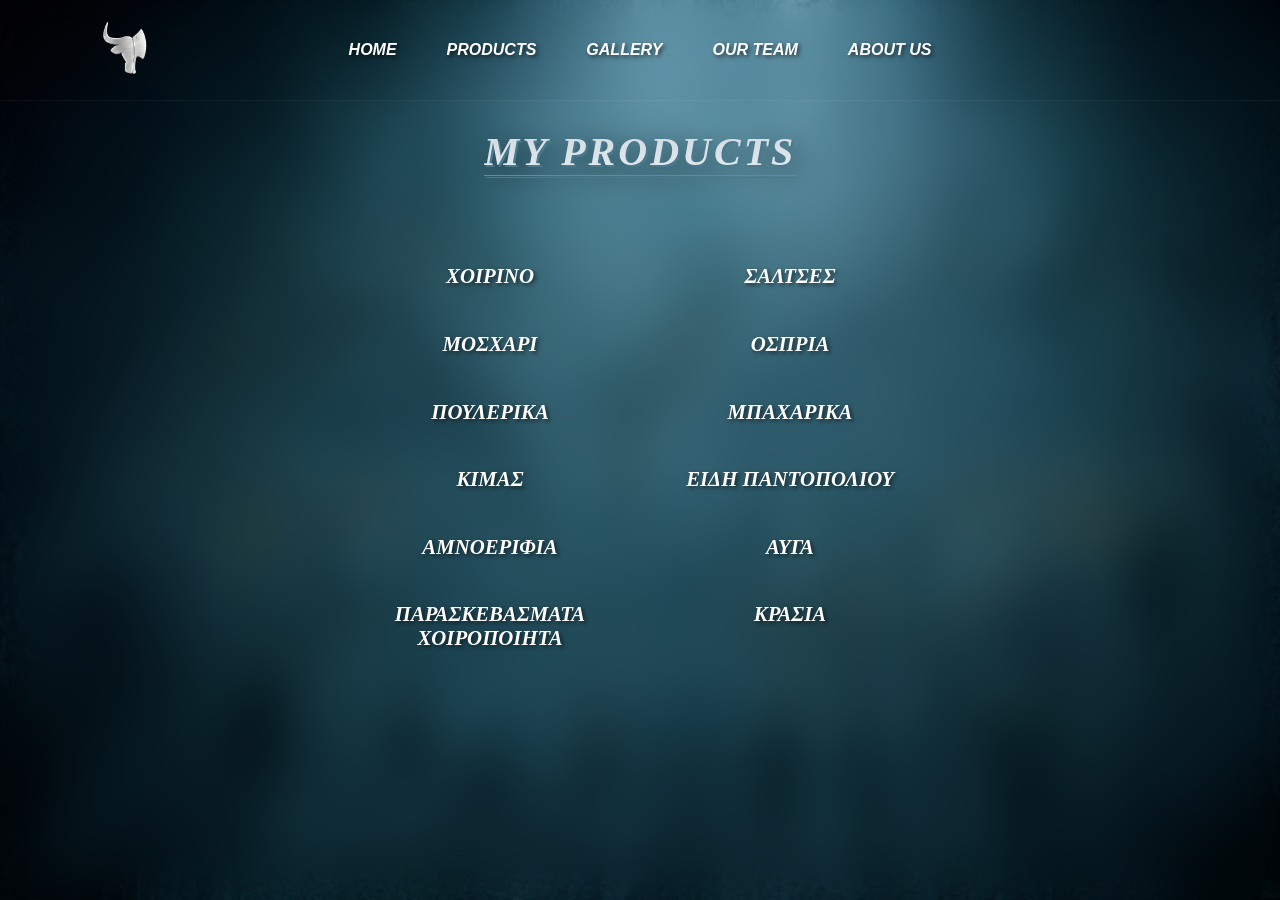
==== index2.html @ fca98baa "My first commit" ====
<!DOCTYPE html>
<html lang="en">
<head>
    <meta charset="UTF-8">
    <meta name="viewport" content="width=device-width, initial-scale=1.0">
    <link rel="stylesheet" href="style2.css">
    <title>ALEXIS BUTCHERY ΚΡΕΟΠΩΛΕΙΟ</title>
    <link rel="icon" href="images/favicon.png" type="image/png">
</head>
<body>
   <!-- nav bar -->
<nav class="navbar">
    <ul>
        <img id="logo" class="logo-link" src="images/logo_bull.png" alt="Alexis Butchery Logo">
        <li><a href="index.html">Home</a></li>
        <li><a href="index2.html">Products</a></li>
        <li><a href="index3.html">Gallery</a></li>
        <li><a href="index4.html">Our Team</a></li>
        <li id="about"><a href="index5.html">About us</a></li>
    </ul>
</nav>


<div class="title-wrapper">
    <h1 id="title-of-products">MY PRODUCTS</h1>
</div>

<div class="links-container">
    <div class="column">
        <a href="xoirino.html"><p>ΧΟΙΡΙΝΟ</p></a>
        <a href="mosxari.html"><p>ΜΟΣΧΑΡΙ</p></a>
        <a href="poulerika.html"><p>ΠΟΥΛΕΡΙΚΑ</p></a>
        <a href="kimas.html"><p>ΚΙΜΑΣ</p></a>
        <a href="amnoerifia.html"><p>ΑΜΝΟΕΡΙΦΙΑ</p></a>
        <a href="paraskevasmata.html"><p>ΠΑΡΑΣΚΕΒΑΣΜΑΤΑ ΧΟΙΡΟΠΟΙΗΤΑ</p></a>
    </div>

    <div class="column">
        <a href="saltses.html"><p>ΣΑΛΤΣΕΣ</p></a>
        <a href="ospria.html"><p>ΟΣΠΡΙΑ</p></a>
        <a href="mpaxarika.html"><p>ΜΠΑΧΑΡΙΚΑ</p></a>
        <a href="eidi-pantopoliou.html"><p>ΕΙΔΗ ΠΑΝΤΟΠΟΛΙΟΥ</p></a>
        <a href="avga.html"><p>ΑΥΓΑ</p></a>
        <a href="krasia.html"><p>ΚΡΑΣΙΑ</p></a>
    </div>
</div>

</body>
</html>
---- style2.css ----
body {
    margin: 0;
    padding: 0;
    box-sizing: border-box;
    background-image: url('images/background-alexis-butchery-project.jpeg');
    background-attachment: fixed;
    background-position: center;
    background-repeat: no-repeat;
    background-size: cover;
    
    /* ΑΛΛΑΓΗ 1: Διορθώνει το κενό και κρατάει το εφέ σε όλο το ύψος */
    min-height: 100vh; 
    
    /* ΑΛΛΑΓΗ 2: Μεταφέρουμε το blur εδώ για να πιάνει σωστά όλο το background */
    position: relative;
}



/* Προσθέτουμε αυτό για να εφαρμόζεται το blur σωστά σε όλο το background χωρίς να χαλάει */
body::before {
    content: "";
    position: fixed;
    top: 0;
    left: 0;
    width: 100%;
    height: 100%;
    backdrop-filter: blur(25px);
    z-index: -1; /* Κάθισε πίσω από το κείμενο */
}

/* --- 1. ΓΕΝΙΚΕΣ ΡΥΘΜΙΣΕΙΣ NAVBAR --- */
.navbar ul {
    list-style-type: none;
    background: rgba(10, 25, 32, 0);
    backdrop-filter: blur(25px);
    margin: 0;
    padding: 0 5%; 
    display: flex;
    align-items: center;    
    justify-content: center; /* Κεντράρει τα li (Home, κλπ) στη μέση */
    height: 100px;
    position: relative;      /* Απαραίτητο για να στοιχιστεί το logo απόλυτα */
    border-bottom: 1px solid rgba(255, 255, 255, 0.05);
    font-style: italic;
}

/* --- 2. ΡΥΘΜΙΣΕΙΣ LOGO (ΤΕΡΜΑ ΑΡΙΣΤΕΡΑ) --- */
.logo-link {
    position: absolute;      /* Βγάζει το logo από τη ροή και το "καρφώνει" */
    left: 5%;                /* Τέρμα αριστερά (ίδιο margin με το padding του ul) */
    background: none !important;
    border: none !important;
    padding: 0 !important;
    margin: 0 !important;
    box-shadow: none !important;
    display: flex;
    align-items: center;
    text-decoration: none;
}

#logo {
    height: 80px; 
    width: auto;
    background: transparent !important;
    transition: transform 0.3s ease;
}

/* --- 3. ΡΥΘΜΙΣΕΙΣ ΓΙΑ ΤΑ LINKS (MENU) --- */
.navbar li {
    display: flex;
    align-items: center;
    margin: 0 5px; /* Μικρή απόσταση μεταξύ των λέξεων */
}

/* Αφαιρούμε το "order" γιατί τώρα τα θέλουμε στη σειρά τους */
.navbar li { order: unset !important; }

.navbar a {
    font-family: 'Oswald', sans-serif;
    font-size: 1rem;
    color: white;
    text-decoration: none;
    padding: 12px 20px;
    border-radius: 12px;
    text-transform: uppercase;
    font-weight: 600;
    text-shadow: 2px 2px 4px rgba(0, 0, 0, 0.6);
    transition: all 0.4s ease;
}

/* HOVER ΓΙΑ ΤΑ LINKS */
.navbar a:not(.logo-link):hover {
    background: rgba(255, 255, 255, 0.08);
    transform: translateY(-3px);
    color: #6db4cc;
}

#name_of_logo, #shop {
    font-style: italic;
    /* Χρώμα που μοιάζει με ασήμι/μέταλλο */
    background: linear-gradient(to bottom, #cfd9df 0%, #e2ebf0 100%);
    -webkit-background-clip: text;
    -webkit-text-fill-color: transparent;
    /* Η λεπτομέρεια: Σκληρή σκιά που δίνει όγκο */
    filter: drop-shadow(2px 2px 0px #4a788e) 
            drop-shadow(5px 5px 15px rgba(0,0,0,0.5));
    letter-spacing: 3px;
}

/* --- 4. RESPONSIVE ΓΙΑ ΚΙΝΗΤΑ --- */
@media (max-width: 950px) {
    .navbar ul {
        height: 90px; /* Μικρύναμε ελαφρώς το ύψος */
        flex-direction: row; 
        flex-wrap: nowrap; /* ΚΡΙΣΙΜΟ: Απαγορεύει στις λέξεις να αλλάξουν γραμμή */
        justify-content: space-between; 
        padding: 0 10px; /* Λιγότερο κενό δεξιά-αριστερά στην οθόνη */
    }
    
    .logo-link {
        position: static; 
        margin: 0 !important;
    }

    #logo {
        height: 45px; /* Μικραίνει το logo για να δώσει χώρο στις λέξεις */
    }

    .navbar li {
        margin: 0 1px; /* Ελάχιστο κενό ανάμεσα στα li */
    }

    .navbar a {
        font-size: 0.7rem; /* Πιο μικρή γραμματοσειρά για να χωράνε σίγουρα */
        padding: 6px 6px; /* Μειώνουμε το εσωτερικό κενό (padding) των κουμπιών */
        white-space: nowrap; /* Εμποδίζει το "OUR TEAM" να σπάσει σε δύο γραμμές */
    }
    
}



.links-container {
    display: flex; /* Βάζει τα στοιχεία το ένα δίπλα στο άλλο */
    justify-content: center; /* Κεντράρισμα των στηλών */
    gap: 50px; /* Απόσταση μεταξύ των δύο στηλών */
    padding: 40px 20px;
}

.column {
    display: flex;
    flex-direction: column; /* Τα link μέσα στη στήλη θα είναι το ένα κάτω από το άλλο */
    width: 250px; /* Σταθερό πλάτος για κάθε στήλη */
}

/* Προαιρετικά: Αφαιρεί την υπογράμμιση από τα link αν το επιθυμείς */
.column a {
    text-align: center;
    text-decoration: none;
    color: white;
    
    font-style: italic;
    font-size: 1.3rem;
    color: white;
    text-decoration: none;
    padding:1px 20px;
    border-radius: 12px;
    text-transform: uppercase;
    font-weight: 600;
    text-shadow: 2px 2px 4px rgba(0, 0, 0, 0.6);
    transition: all 0.4s ease;
}


.column a:not(.logo-link):hover {
    background: rgba(255, 255, 255, 0.08);
    transform: translateY(-3px);
    color: #6db4cc;
}

.title-wrapper {
    text-align: center; /* Κεντράρει ό,τι υπάρχει μέσα στο div */
    width: 100%;

}

#title-of-products {
    display: inline-block; 
    border-bottom: grey solid 1px;
    font-style: italic;
    font-size: 2.5rem;
    font-weight: 900;
    text-align: center;
    text-transform: uppercase;
    /* Χρώμα που μοιάζει με ασήμι/μέταλλο */
    background: linear-gradient(to bottom, #cfd9df 0%, #e2ebf0 100%);
    -webkit-background-clip: text;
    -webkit-text-fill-color: transparent;
    /* Η λεπτομέρεια: Σκληρή σκιά που δίνει όγκο */
    filter: drop-shadow(2px 2px 0px #4a788e) 
            drop-shadow(5px 5px 15px rgba(0,0,0,0.5));
    letter-spacing: 3px;
}
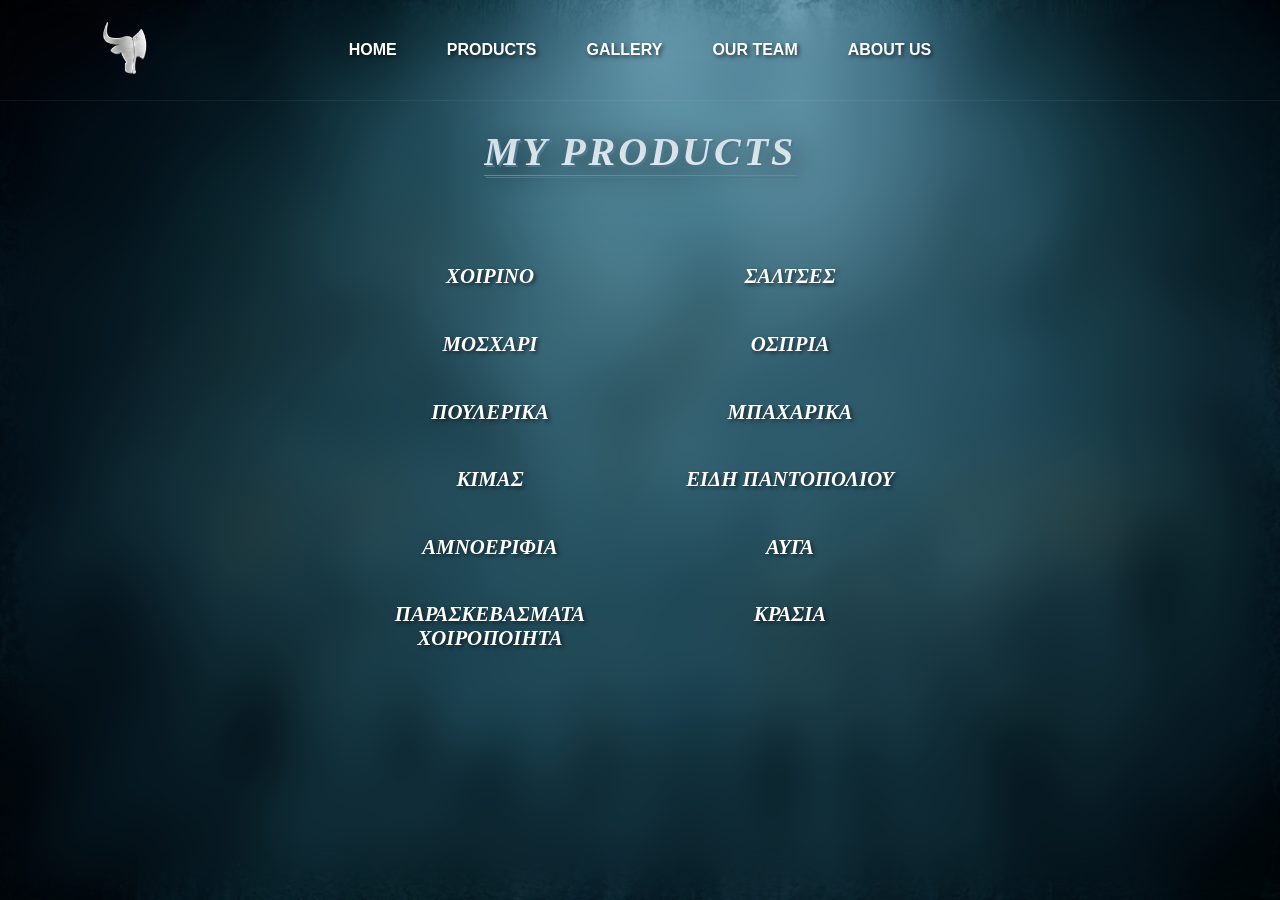
==== commit 34659f53: "4 try to fix blur" ====
--- a/index2.html
+++ b/index2.html
@@ -8,6 +8,12 @@
     <link rel="icon" href="images/favicon.png" type="image/png">
 </head>
 <body>
+
+<body>
+    <div class="blur-overlay"></div>
+    
+</body>
+
    <!-- nav bar -->
 <nav class="navbar">
     <ul>
--- a/style2.css
+++ b/style2.css
@@ -8,47 +8,40 @@
     background-repeat: no-repeat;
     background-size: cover;
     
-    /* ΑΛΛΑΓΗ 1: Διορθώνει το κενό και κρατάει το εφέ σε όλο το ύψος */
-    min-height: 100vh; 
+    /* ΑΛΛΑΓΗ ΕΔΩ: Χρησιμοποίησε dvh αντί για vh */
+    min-height: 100dvh; 
     
-    /* ΑΛΛΑΓΗ 2: Μεταφέρουμε το blur εδώ για να πιάνει σωστά όλο το background */
     position: relative;
 }
 
-
-
-/* Προσθέτουμε αυτό για να εφαρμόζεται το blur σωστά σε όλο το background χωρίς να χαλάει */
-body::before {
-    content: "";
+.blur-overlay {
     position: fixed;
-    top: 0;
-    left: 0;
-    width: 100%;
-    height: 100%;
+    top: -50px;
+    left: -50px;
+    right: -50px;
+    bottom: -50px;
     backdrop-filter: blur(25px);
-    z-index: -1; /* Κάθισε πίσω από το κείμενο */
+    z-index: -1;
+    pointer-events: none;
 }
 
 /* --- 1. ΓΕΝΙΚΕΣ ΡΥΘΜΙΣΕΙΣ NAVBAR --- */
 .navbar ul {
     list-style-type: none;
-    background: rgba(10, 25, 32, 0);
-    backdrop-filter: blur(25px);
     margin: 0;
     padding: 0 5%; 
     display: flex;
     align-items: center;    
-    justify-content: center; /* Κεντράρει τα li (Home, κλπ) στη μέση */
+    justify-content: center; 
     height: 100px;
-    position: relative;      /* Απαραίτητο για να στοιχιστεί το logo απόλυτα */
+    position: relative;      
     border-bottom: 1px solid rgba(255, 255, 255, 0.05);
-    font-style: italic;
 }
 
 /* --- 2. ΡΥΘΜΙΣΕΙΣ LOGO (ΤΕΡΜΑ ΑΡΙΣΤΕΡΑ) --- */
 .logo-link {
-    position: absolute;      /* Βγάζει το logo από τη ροή και το "καρφώνει" */
-    left: 5%;                /* Τέρμα αριστερά (ίδιο margin με το padding του ul) */
+    position: absolute;      
+    left: 5%;                
     background: none !important;
     border: none !important;
     padding: 0 !important;
@@ -70,10 +63,9 @@
 .navbar li {
     display: flex;
     align-items: center;
-    margin: 0 5px; /* Μικρή απόσταση μεταξύ των λέξεων */
+    margin: 0 5px; 
 }
 
-/* Αφαιρούμε το "order" γιατί τώρα τα θέλουμε στη σειρά τους */
 .navbar li { order: unset !important; }
 
 .navbar a {
@@ -89,23 +81,10 @@
     transition: all 0.4s ease;
 }
 
-/* HOVER ΓΙΑ ΤΑ LINKS */
 .navbar a:not(.logo-link):hover {
     background: rgba(255, 255, 255, 0.08);
     transform: translateY(-3px);
     color: #6db4cc;
-}
-
-#name_of_logo, #shop {
-    font-style: italic;
-    /* Χρώμα που μοιάζει με ασήμι/μέταλλο */
-    background: linear-gradient(to bottom, #cfd9df 0%, #e2ebf0 100%);
-    -webkit-background-clip: text;
-    -webkit-text-fill-color: transparent;
-    /* Η λεπτομέρεια: Σκληρή σκιά που δίνει όγκο */
-    filter: drop-shadow(2px 2px 0px #4a788e) 
-            drop-shadow(5px 5px 15px rgba(0,0,0,0.5));
-    letter-spacing: 3px;
 }
 
 /* --- 4. RESPONSIVE ΓΙΑ ΚΙΝΗΤΑ --- */
@@ -201,4 +180,20 @@
     filter: drop-shadow(2px 2px 0px #4a788e) 
             drop-shadow(5px 5px 15px rgba(0,0,0,0.5));
     letter-spacing: 3px;
-}+}
+
+@media (max-width: 600px) {
+    .links-container {
+        flex-direction: column; /* Αλλάζει τη διάταξη σε κάθετη */
+        gap: 20px;              /* Μειώνει την απόσταση μεταξύ των στοιχείων */
+        align-items: center;    /* Κεντράρει τα στοιχεία */
+    }
+
+    .column {
+        width: 100%;            /* Κάνει τις στήλες να πιάνουν όλο το πλάτος */
+    }
+}
+
+
+
+
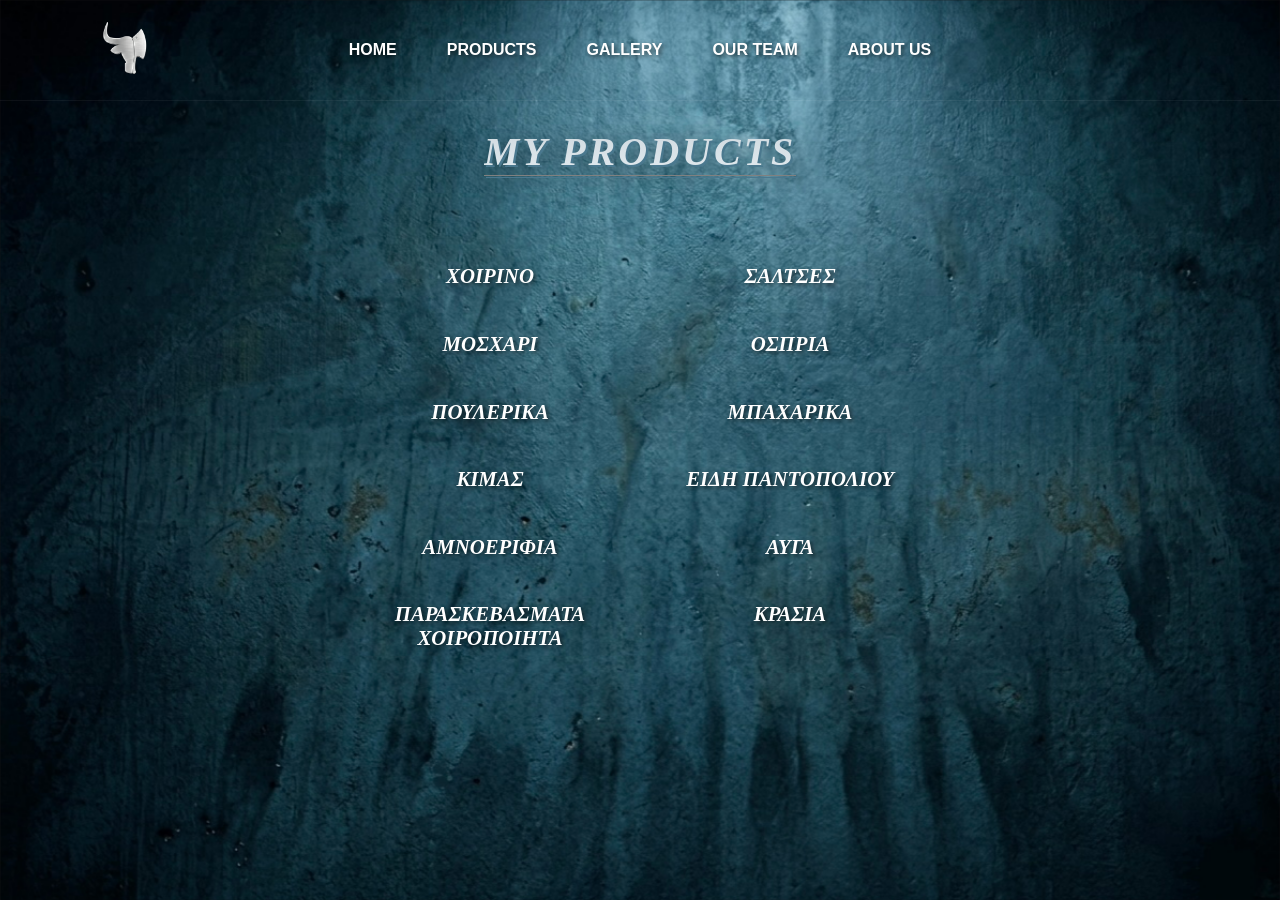
==== commit 6adc67f3: "5 try to fix blur" ====
--- a/index2.html
+++ b/index2.html
@@ -9,10 +9,7 @@
 </head>
 <body>
 
-<body>
-    <div class="blur-overlay"></div>
-    
-</body>
+<div class="blur-background"></div>
 
    <!-- nav bar -->
 <nav class="navbar">
--- a/style2.css
+++ b/style2.css
@@ -1,4 +1,4 @@
-body {
+/* body {
     margin: 0;
     padding: 0;
     box-sizing: border-box;
@@ -8,20 +8,39 @@
     background-repeat: no-repeat;
     background-size: cover;
     
-    /* ΑΛΛΑΓΗ ΕΔΩ: Χρησιμοποίησε dvh αντί για vh */
+    
     min-height: 100dvh; 
     
     position: relative;
-}
-
-.blur-overlay {
+} */
+
+body {
+    margin: 0;
+    padding: 0;
+    /* Μόνο χρώμα φόντου, όχι εικόνα εδώ */
+    background-color: #1a1a1a; 
+}
+
+.blur-background {
     position: fixed;
     top: -50px;
     left: -50px;
     right: -50px;
     bottom: -50px;
+    
+    /* Εδώ βάζεις την εικόνα σου */
+    background-image: url('images/background-alexis-butchery-project.jpeg');
+    background-attachment: fixed;
+    background-position: center;
+    background-size: cover;
+    
+    /* Εδώ μπαίνει το blur */
     backdrop-filter: blur(25px);
+    
+    /* Το βάζουμε πίσω από όλα */
     z-index: -1;
+    
+    /* Για να μην εμποδίζει τα κλικ σου */
     pointer-events: none;
 }
 
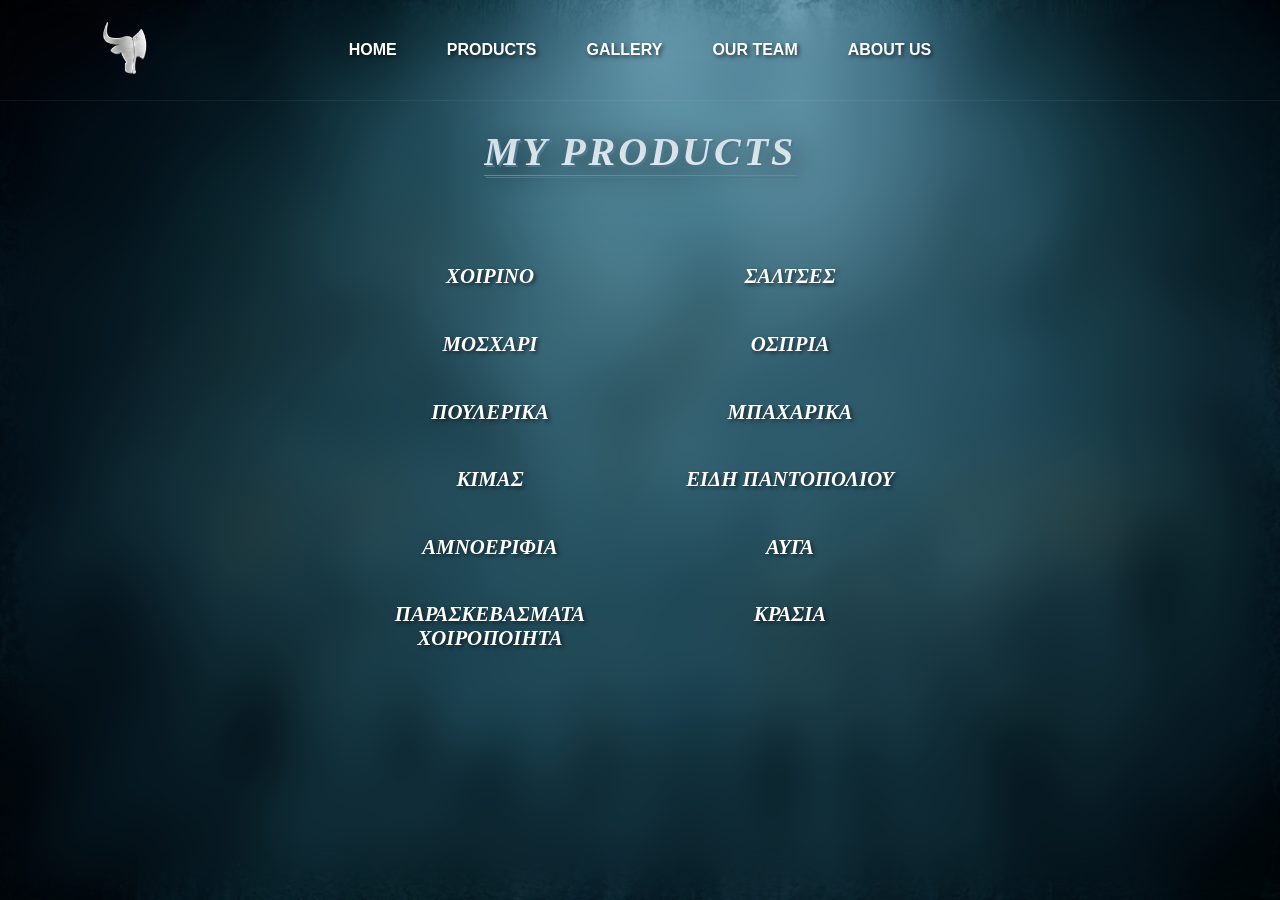
==== commit 5c64638c: "6 try to fix blur" ====
--- a/index2.html
+++ b/index2.html
@@ -9,7 +9,8 @@
 </head>
 <body>
 
-<div class="blur-background"></div>
+<div class="background-image"></div>
+    <div class="blur-overlay"></div>
 
    <!-- nav bar -->
 <nav class="navbar">
--- a/style2.css
+++ b/style2.css
@@ -17,30 +17,34 @@
 body {
     margin: 0;
     padding: 0;
-    /* Μόνο χρώμα φόντου, όχι εικόνα εδώ */
-    background-color: #1a1a1a; 
-}
-
-.blur-background {
+    min-height: 100vh;
+    background-color: transparent; /* Πολύ σημαντικό! */
+}
+
+/* Αυτό είναι το στοιχείο που θα έχει ΜΟΝΟ την εικόνα φόντου */
+.background-image {
     position: fixed;
     top: -50px;
     left: -50px;
     right: -50px;
     bottom: -50px;
-    
-    /* Εδώ βάζεις την εικόνα σου */
     background-image: url('images/background-alexis-butchery-project.jpeg');
     background-attachment: fixed;
     background-position: center;
     background-size: cover;
-    
-    /* Εδώ μπαίνει το blur */
+    z-index: -2; /* Το βάζουμε ακόμα πιο πίσω */
+    pointer-events: none;
+}
+
+/* Αυτό είναι το στοιχείο που θα κάνει ΜΟΝΟ το blur */
+.blur-overlay {
+    position: fixed;
+    top: -50px;
+    left: -50px;
+    right: -50px;
+    bottom: -50px;
     backdrop-filter: blur(25px);
-    
-    /* Το βάζουμε πίσω από όλα */
-    z-index: -1;
-    
-    /* Για να μην εμποδίζει τα κλικ σου */
+    z-index: -1; /* Κάθεται ΠΑΝΩ από την εικόνα και ΠΙΣΩ από το κείμενο */
     pointer-events: none;
 }
 
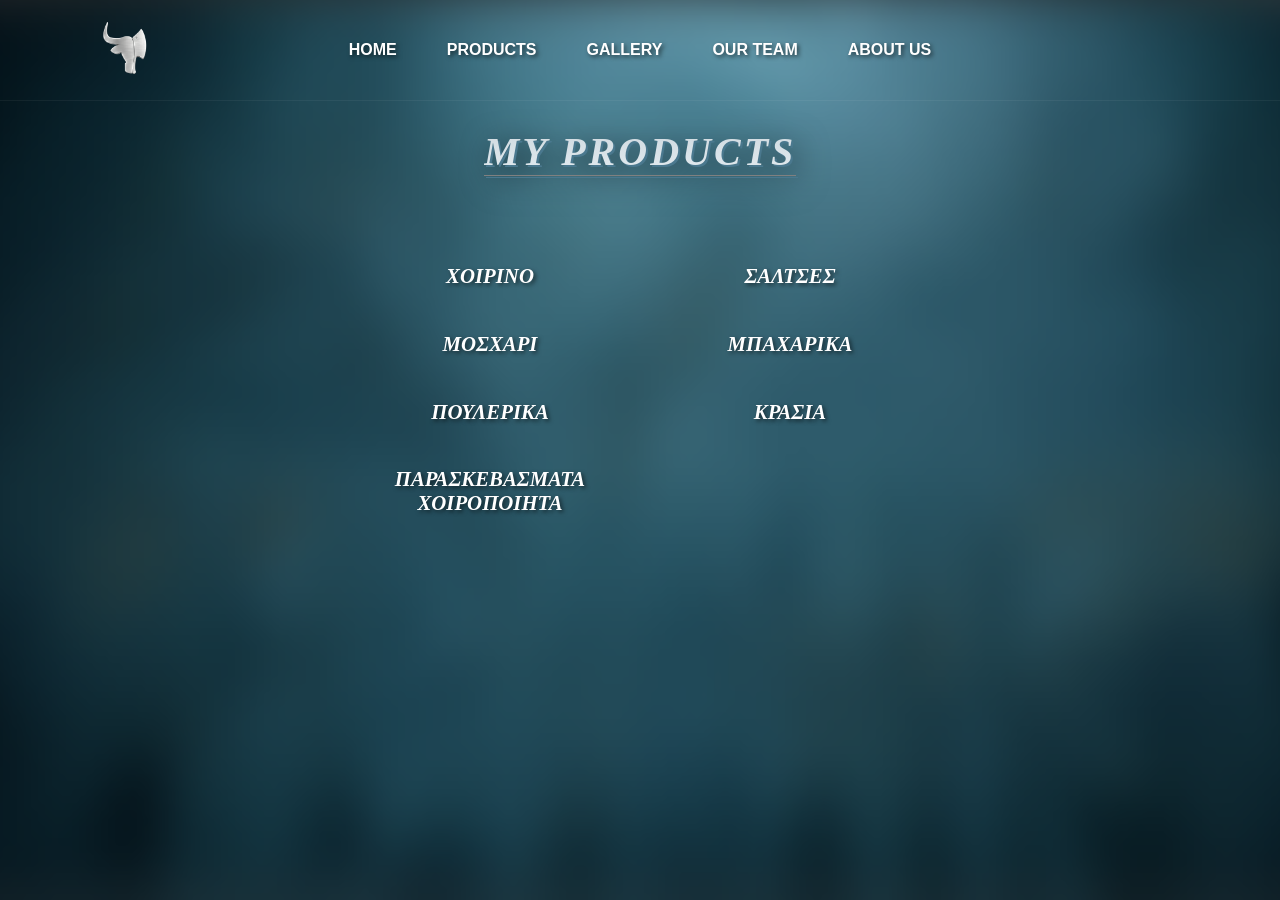
==== commit e58a8df2: "fix the menu" ====
--- a/index2.html
+++ b/index2.html
@@ -9,8 +9,7 @@
 </head>
 <body>
 
-<div class="background-image"></div>
-    <div class="blur-overlay"></div>
+
 
    <!-- nav bar -->
 <nav class="navbar">
@@ -34,17 +33,17 @@
         <a href="xoirino.html"><p>ΧΟΙΡΙΝΟ</p></a>
         <a href="mosxari.html"><p>ΜΟΣΧΑΡΙ</p></a>
         <a href="poulerika.html"><p>ΠΟΥΛΕΡΙΚΑ</p></a>
-        <a href="kimas.html"><p>ΚΙΜΑΣ</p></a>
-        <a href="amnoerifia.html"><p>ΑΜΝΟΕΡΙΦΙΑ</p></a>
+        <!-- <a href="kimas.html"><p>ΚΙΜΑΣ</p></a>
+        <a href="amnoerifia.html"><p>ΑΜΝΟΕΡΙΦΙΑ</p></a> -->
         <a href="paraskevasmata.html"><p>ΠΑΡΑΣΚΕΒΑΣΜΑΤΑ ΧΟΙΡΟΠΟΙΗΤΑ</p></a>
     </div>
 
     <div class="column">
         <a href="saltses.html"><p>ΣΑΛΤΣΕΣ</p></a>
-        <a href="ospria.html"><p>ΟΣΠΡΙΑ</p></a>
+        <!-- <a href="ospria.html"><p>ΟΣΠΡΙΑ</p></a> -->
         <a href="mpaxarika.html"><p>ΜΠΑΧΑΡΙΚΑ</p></a>
-        <a href="eidi-pantopoliou.html"><p>ΕΙΔΗ ΠΑΝΤΟΠΟΛΙΟΥ</p></a>
-        <a href="avga.html"><p>ΑΥΓΑ</p></a>
+        <!-- <a href="eidi-pantopoliou.html"><p>ΕΙΔΗ ΠΑΝΤΟΠΟΛΙΟΥ</p></a> -->
+        <!-- <a href="avga.html"><p>ΑΥΓΑ</p></a> -->
         <a href="krasia.html"><p>ΚΡΑΣΙΑ</p></a>
     </div>
 </div>
--- a/style2.css
+++ b/style2.css
@@ -1,52 +1,14 @@
-/* body {
-    margin: 0;
-    padding: 0;
-    box-sizing: border-box;
-    background-image: url('images/background-alexis-butchery-project.jpeg');
-    background-attachment: fixed;
-    background-position: center;
-    background-repeat: no-repeat;
-    background-size: cover;
-    
-    
-    min-height: 100dvh; 
-    
-    position: relative;
-} */
-
 body {
     margin: 0;
     padding: 0;
-    min-height: 100vh;
-    background-color: transparent; /* Πολύ σημαντικό! */
+    background-image: url('images/Screenshot\ 2026-05-30\ 230123.png');
+   background-attachment: fixed;
+   background-position: center;
+   background-size: cover;
+   background-repeat: no-repeat;
 }
 
-/* Αυτό είναι το στοιχείο που θα έχει ΜΟΝΟ την εικόνα φόντου */
-.background-image {
-    position: fixed;
-    top: -50px;
-    left: -50px;
-    right: -50px;
-    bottom: -50px;
-    background-image: url('images/background-alexis-butchery-project.jpeg');
-    background-attachment: fixed;
-    background-position: center;
-    background-size: cover;
-    z-index: -2; /* Το βάζουμε ακόμα πιο πίσω */
-    pointer-events: none;
-}
 
-/* Αυτό είναι το στοιχείο που θα κάνει ΜΟΝΟ το blur */
-.blur-overlay {
-    position: fixed;
-    top: -50px;
-    left: -50px;
-    right: -50px;
-    bottom: -50px;
-    backdrop-filter: blur(25px);
-    z-index: -1; /* Κάθεται ΠΑΝΩ από την εικόνα και ΠΙΣΩ από το κείμενο */
-    pointer-events: none;
-}
 
 /* --- 1. ΓΕΝΙΚΕΣ ΡΥΘΜΙΣΕΙΣ NAVBAR --- */
 .navbar ul {
